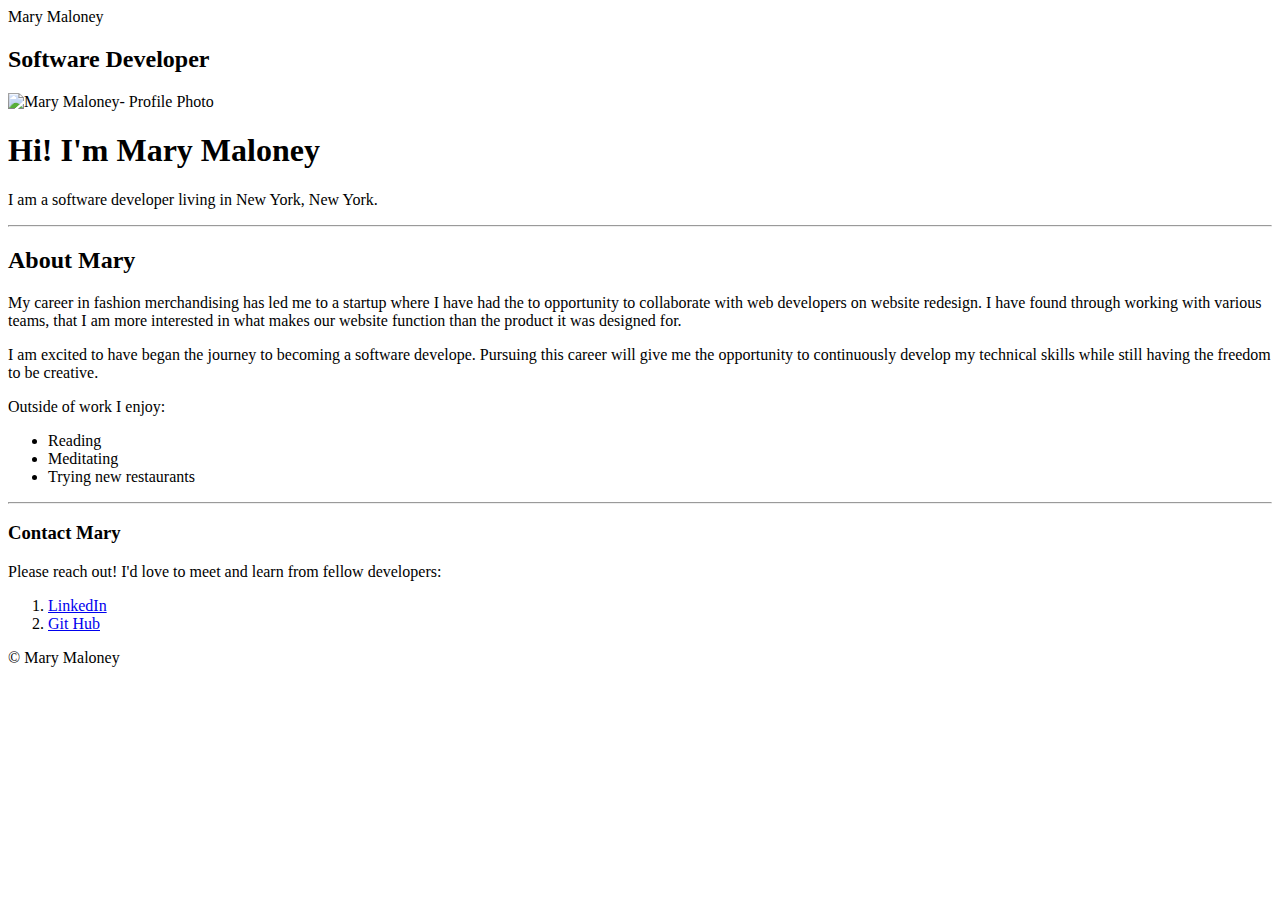
==== index (1).html @ d7382701 "Add files via upload" ====
<!DOCTYPE html>
<html>

<head>
  <meta charset="utf-8">
  <meta name="viewport" content="width=device-width">
  <title>Mary Maloney | Software Developer | Portfolio</title>
  <link href="https://cdnjs.cloudflare.com/ajax/libs/normalize/8.0.1/normalize.min.css" rel="stylesheet" type="text/css" />
  <link href="style.css" rel="stylesheet" type="text/css" />
</head>

<body>

  <header>
    <div class="logo"> Mary Maloney</div>
    <h2>Software Developer</h2>
  </header>

<main>

<!-- Intro --> 

  <section>
<img src="images/intro/intro-image.jpeg" alt="Mary Maloney- Profile Photo">
    <h1> Hi! I'm Mary Maloney</h1>
    <p> I am a software developer living in New York, New York.</p>
    
  </section>

 <hr>
  <!-- About Me -->

  <section>
    <h2> About Mary</h2>
    <p>My career in fashion merchandising has led me to a startup where I have had the to opportunity to collaborate with web developers on website redesign. I have found through working with various teams, that I am more interested in what makes our website function than the product it was designed for.  </p>

    <p>I am excited to have began the journey to becoming a software develope. Pursuing this career will give me the opportunity to continuously develop my technical skills while still having the freedom to be creative.</p>

    <p>Outside of work I enjoy:</p> 
    <ul>
      <li>Reading</li>
      <li>Meditating</li>
      <li>Trying new restaurants</li>
    </ul>
  </section>

  <hr>

  <!-- Contact -->
  <section id="contact">
    <h3>Contact Mary</h3>
    <p>Please reach out! I'd love to meet and learn from fellow developers:</p>
    <ol>
      <li>
        <a href="https://www.linkedin.com/in/mary-maloney-86394a82/">LinkedIn</a>
      </li>
      <li>
        <a href="https://github.com/MaryMaloney">Git Hub </a>
      </li>
    </ol>
  </section>
</main>

  <footer>
    <p>&copy; Mary Maloney</p>
  </footer>


  <script src="script.js"></script>
  
</body>
  
</html>
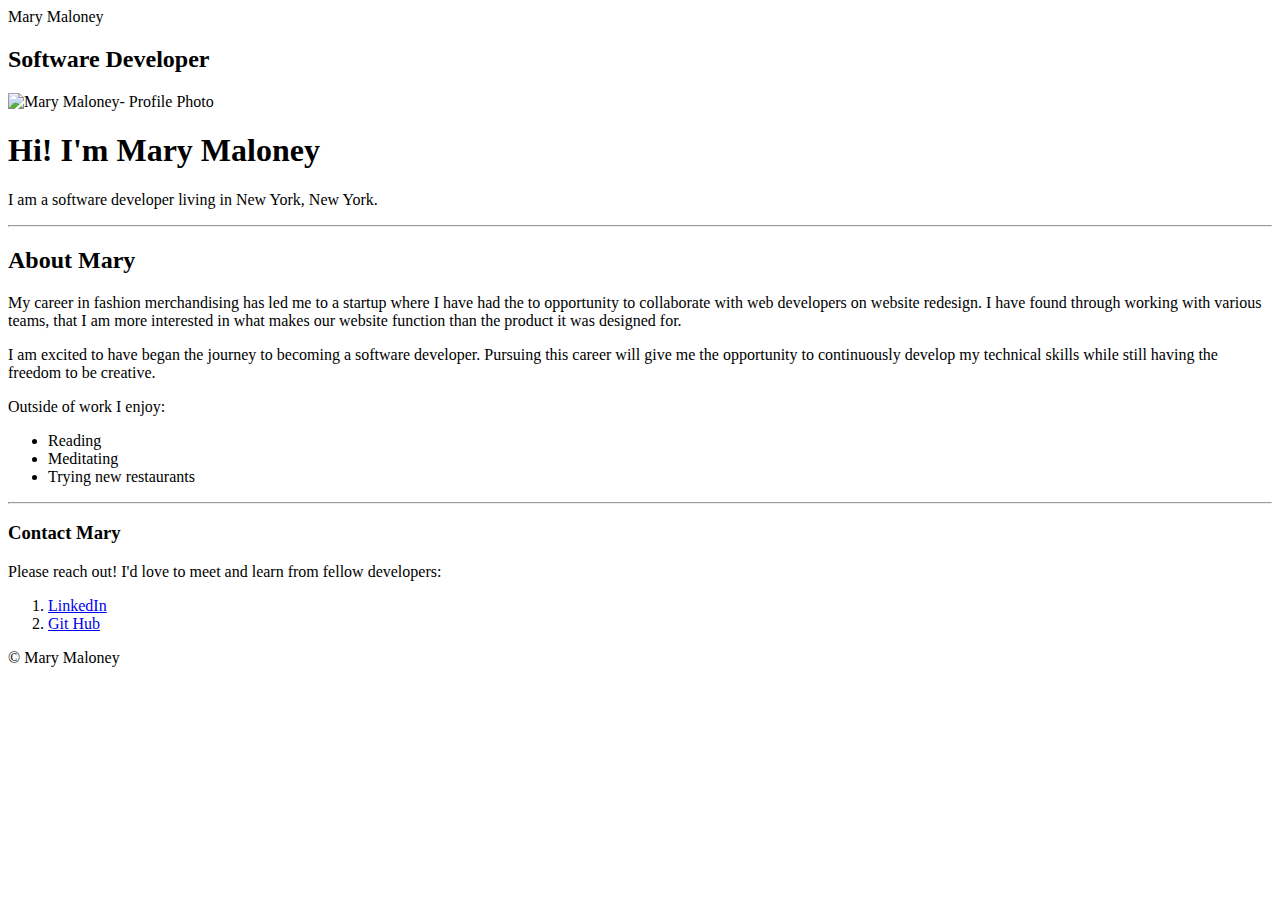
==== commit b91659f2: "Update index (1).html" ====
--- a/index (1).html
+++ b/index (1).html
@@ -34,7 +34,7 @@
     <h2> About Mary</h2>
     <p>My career in fashion merchandising has led me to a startup where I have had the to opportunity to collaborate with web developers on website redesign. I have found through working with various teams, that I am more interested in what makes our website function than the product it was designed for.  </p>
 
-    <p>I am excited to have began the journey to becoming a software develope. Pursuing this career will give me the opportunity to continuously develop my technical skills while still having the freedom to be creative.</p>
+    <p>I am excited to have began the journey to becoming a software developer. Pursuing this career will give me the opportunity to continuously develop my technical skills while still having the freedom to be creative.</p>
 
     <p>Outside of work I enjoy:</p> 
     <ul>
@@ -70,4 +70,4 @@
   
 </body>
   
-</html>+</html>
